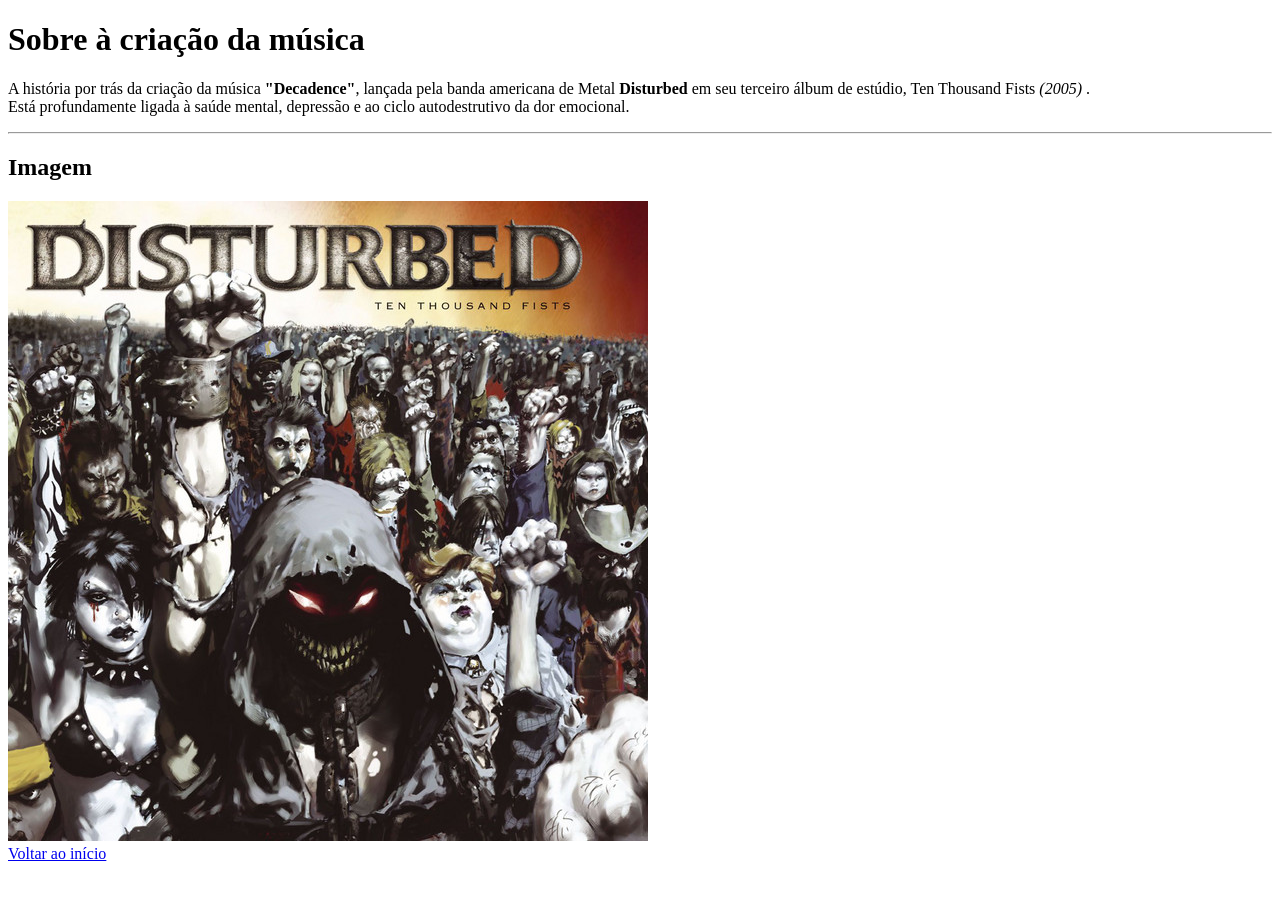
==== HTML/musica.html @ 882c52d2 "Nova atividade" ====
<!DOCTYPE html>
<html lang="pt-br">
<head>
    <meta charset="UTF-8">
    <meta name="viewport" content="width=device-width, initial-scale=1.0">
    <title> Decadence </title>
</head>
<body>

<h1 id="primeiro" class="topicos"> Sobre à criação da música </h1>
<p> A história por trás da criação da música <strong> "Decadence"</strong>, lançada pela banda americana de Metal <strong>Disturbed</strong> em seu terceiro álbum de estúdio,
    Ten Thousand Fists <em> (2005) </em>. <br>
    Está profundamente ligada à saúde mental, depressão e ao ciclo autodestrutivo da dor emocional.
</p>
<hr>
<h2 id="segundo" class="topicos"> Imagem </h2>
<img src="../Imagens/decadence.png" alt="Decadence"> <br>
<a href="atv2.html" rel="noopener noreferrer"> Voltar ao início </a>
</body>
</html>
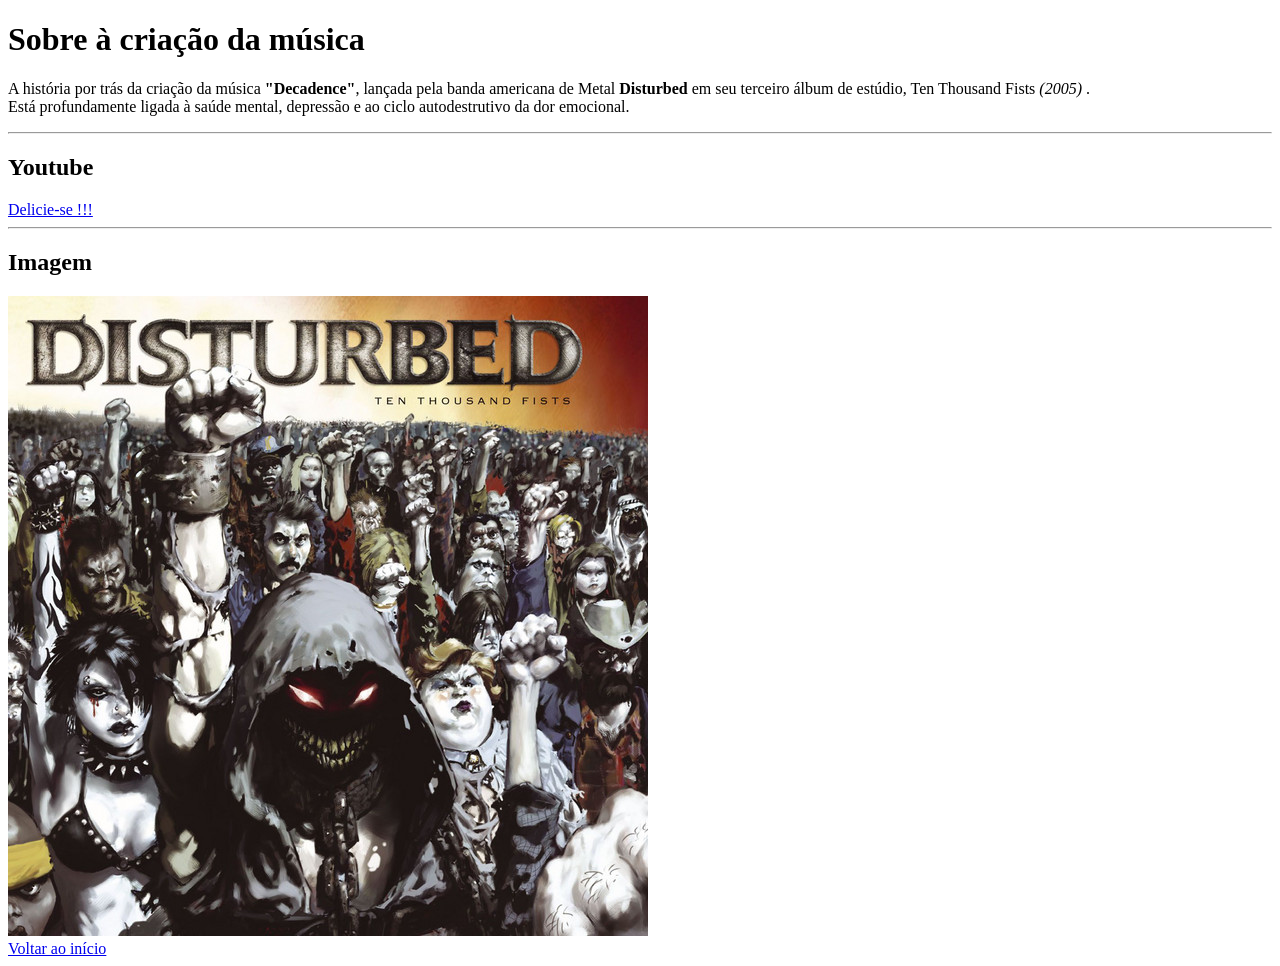
==== commit ba52534f: "Linkado a música no Youtube" ====
--- a/HTML/musica.html
+++ b/HTML/musica.html
@@ -13,7 +13,12 @@
     Está profundamente ligada à saúde mental, depressão e ao ciclo autodestrutivo da dor emocional.
 </p>
 <hr>
-<h2 id="segundo" class="topicos"> Imagem </h2>
+
+<h2 id="segundo" class="topicos"> Youtube </h2>
+<a href="https://www.youtube.com/watch?v=-daTpfB-7K4" target="_blank" rel="noopener noreferrer"> Delicie-se !!!</a>
+<hr>
+
+<h2 id="terceiro" class="topicos"> Imagem </h2>
 <img src="../Imagens/decadence.png" alt="Decadence"> <br>
 <a href="atv2.html" rel="noopener noreferrer"> Voltar ao início </a>
 </body>
